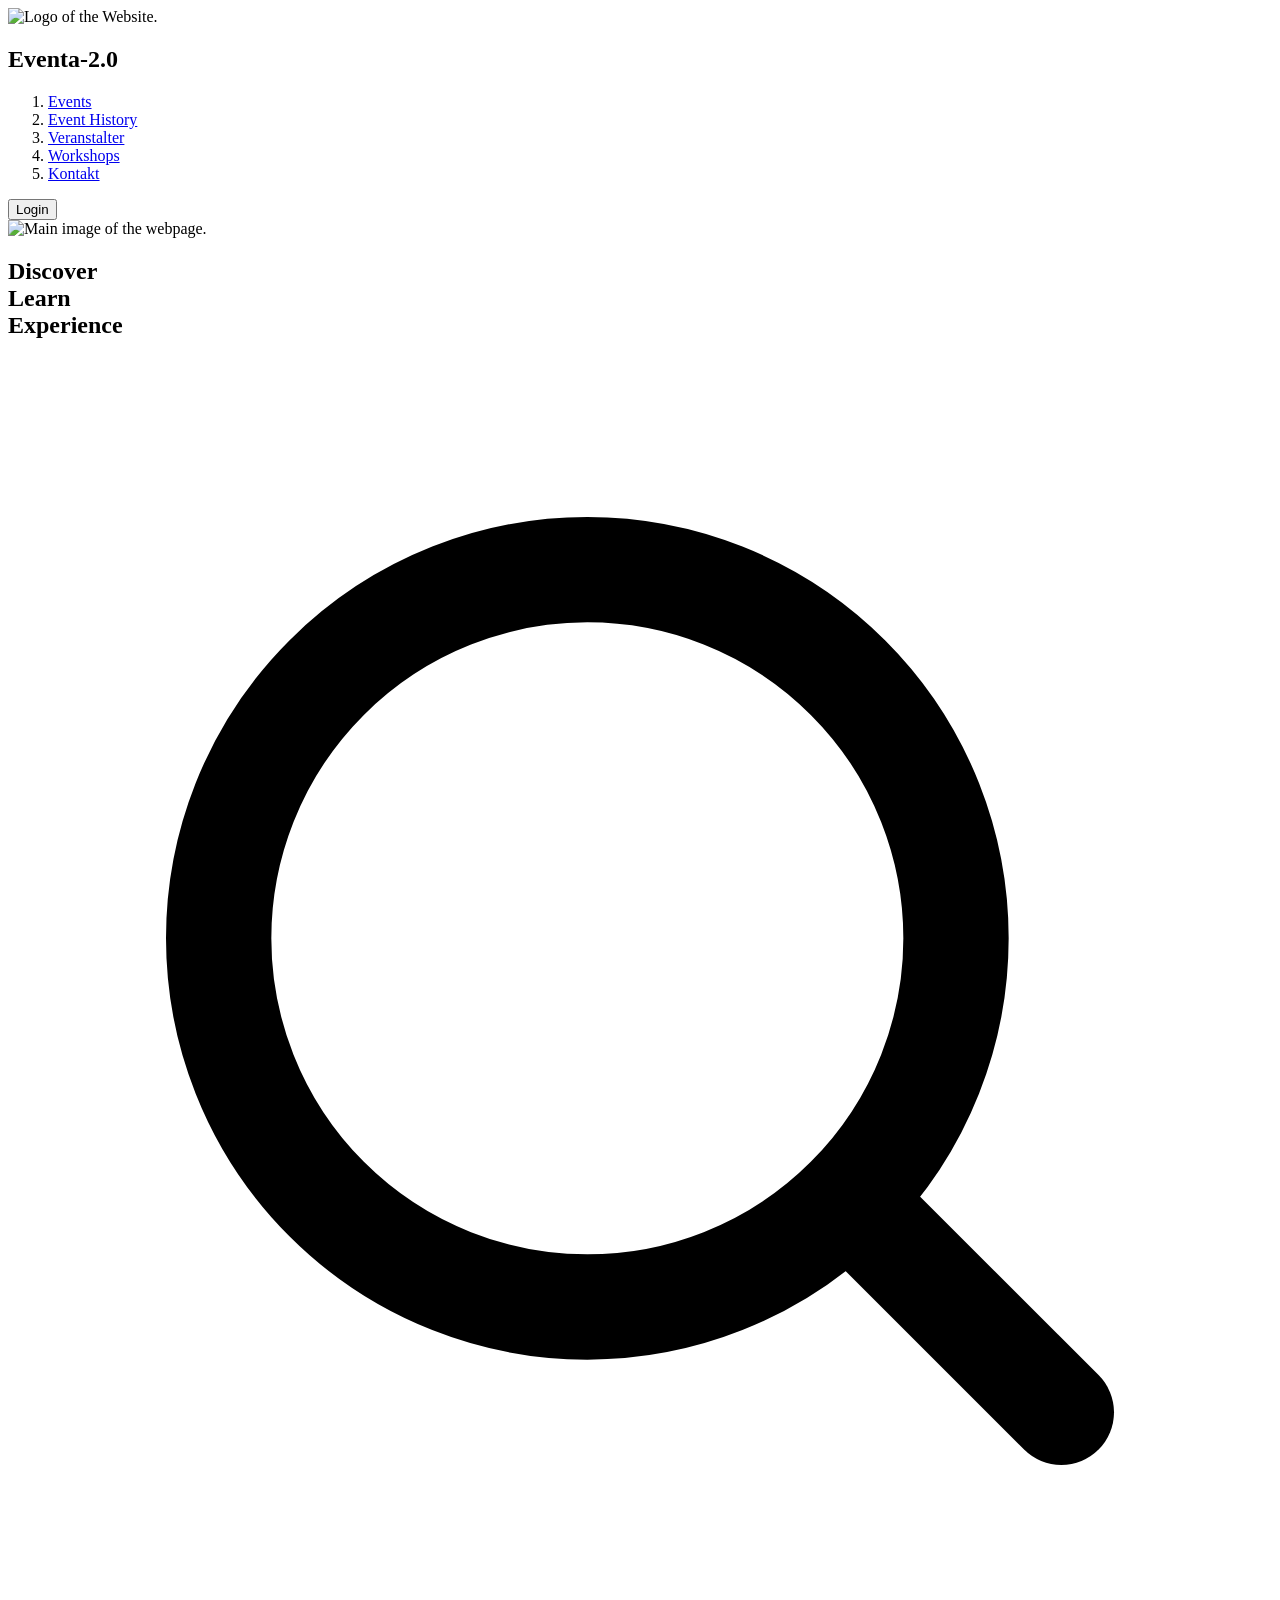
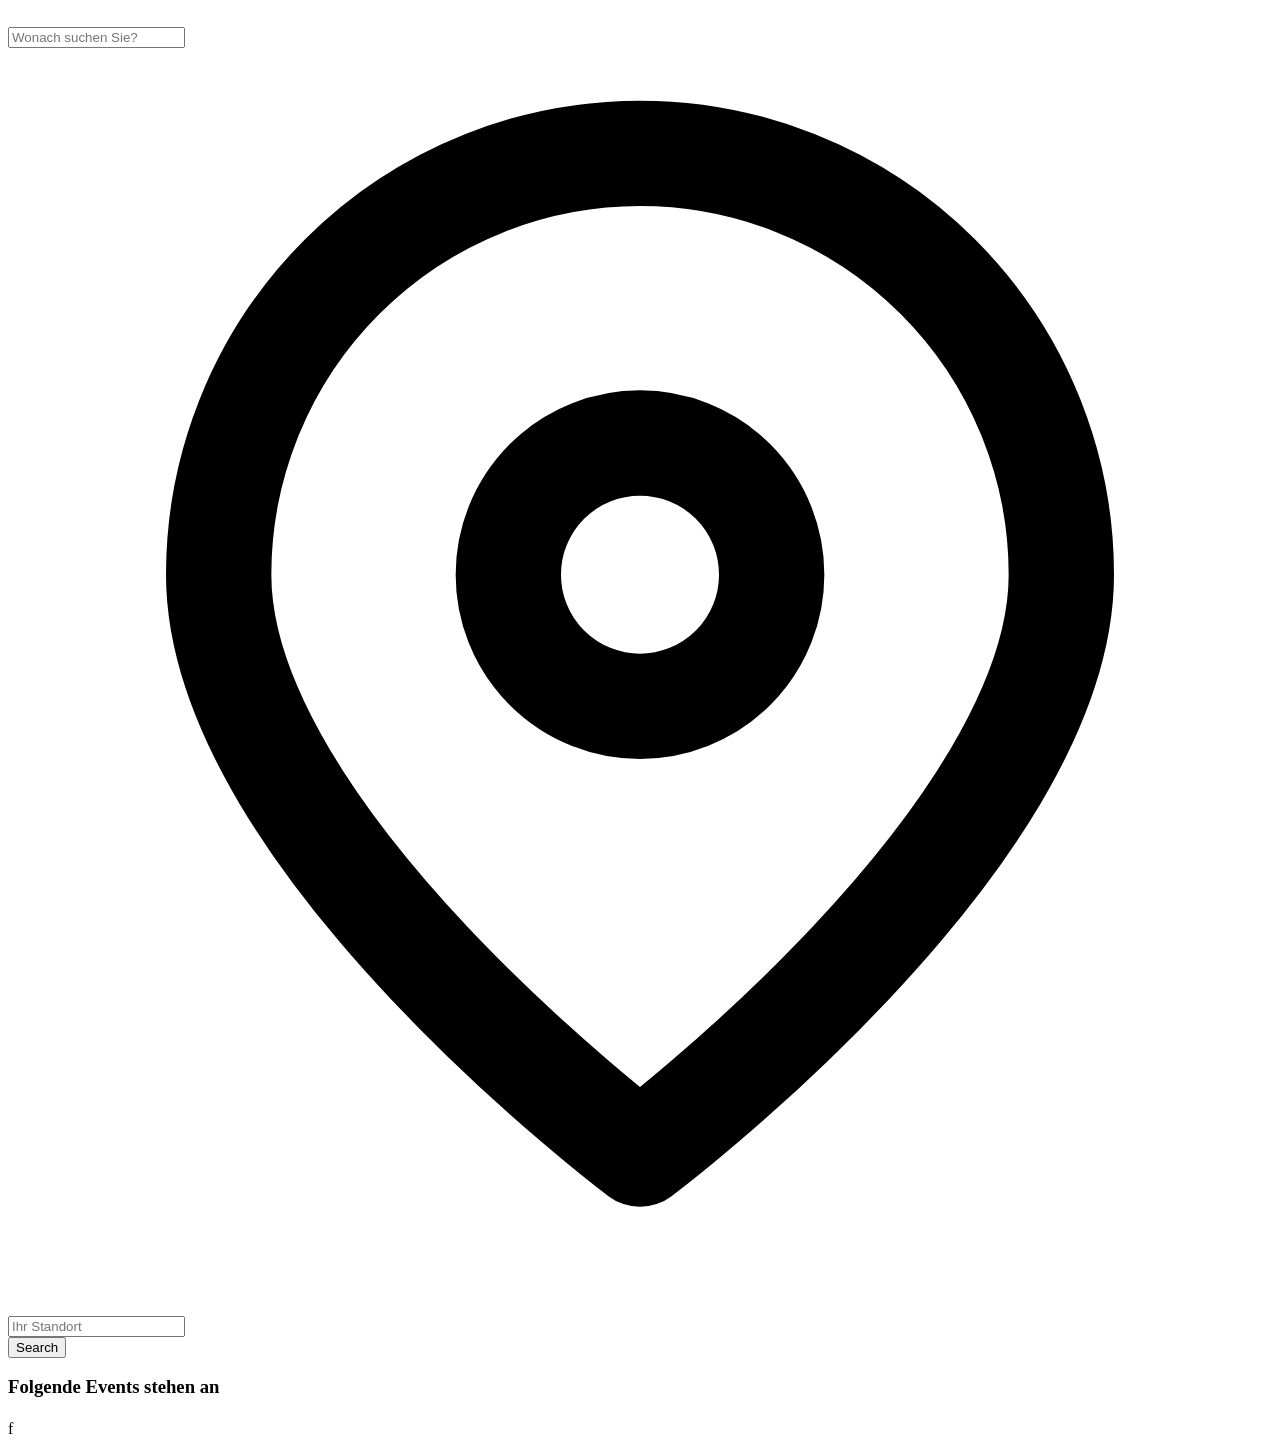
==== User-Service/src/main/resources/templates/index.html @ c7e158c4 "User-Service_Build a bit of the frontend" ====
<!doctype html>
<html lang="en">
<head>
    <meta charset="UTF-8">
    <meta name="viewport" content="width=device-width, initial-scale=1">
    <title>Document</title>
    <link rel="stylesheet" th:href="@{/index/style.css}">
</head>
<body>
<nav class="navbar">
    <img th:src="@{/images/logo-evntra2-0.png}" class="site-logo" alt="Logo of the Website.">
    <h1 class="main-header">
        <a th:href="@{/}">Eventa-2.0</a>
    </h1>
    <ol class="link-list">
        <li><a href="#">Events</a></li>
        <li><a href="#">Event History</a></li>
        <li><a href="#">Veranstalter</a></li>
        <li><a href="#">Workshops</a></li>
        <li><a href="#">Kontakt</a></li>
    </ol>
    <button class="login-btn" type="submit">Login</button>
</nav>
<div class="main-image">
    <img th:src="@{/images/main-image.png}" class="main-image-photo" alt="Main image of the webpage.">
    <div class="hero-content">
        <h2 class="on-image-header">
            Discover<br>
            Learn<br>
            Experience
        </h2>
        <div class="search-container">
        <form th:action="@{/events/search}" th:object="${searchForm}" method="POST" class="search-form">
            <div class="search-field search-field-keyword">
                <svg class="search-icon"
                     xmlns="http://www.w3.org/2000/svg"
                     viewBox="0 0 24 24"
                     fill="none"
                     stroke="currentColor"
                     stroke-width="2"
                     stroke-linecap="round"
                     stroke-linejoin="round"
                     aria-hidden="true">
                    <circle cx="11" cy="11" r="7"></circle>
                    <path d="m20 20-4-4"></path>
                </svg>
                <input type="text" th:field="*{search}" placeholder="Wonach suchen Sie?" autocomplete="off">
            </div>
            <div class="search-field search-field-location">
                <svg class="location-icon"
                     xmlns="http://www.w3.org/2000/svg"
                     viewBox="0 0 24 24"
                     fill="none"
                     stroke="currentColor"
                     stroke-width="2"
                     stroke-linecap="round"
                     stroke-linejoin="round"
                     aria-hidden="true">
                    <path d="M20 10c0 5-8 11-8 11S4 15 4 10a8 8 0 1 1 16 0Z"></path>
                    <circle cx="12" cy="10" r="2.5"></circle>
                </svg>
                <input type="text" th:field="*{location}" placeholder="Ihr Standort" autocomplete="off">
            </div>
            <button type="submit" class="search-button">
                Search
            </button>
        </form>
        </div>
    </div>
</div>
<div class="current-event-list">
    <h3 class="evnt-list-header">Folgende Events stehen an</h3>
    <div class="section-divider" aria-hidden="true"></div>
    <div class="event">
        <h4 class="event-name"></h4>
        <p class="event-discription"></p>
        <p class="event-date"></p>
        <p class="event-location"></p>
    </div>
</div>
<div class="footer">f

</div>
</body>
</html>
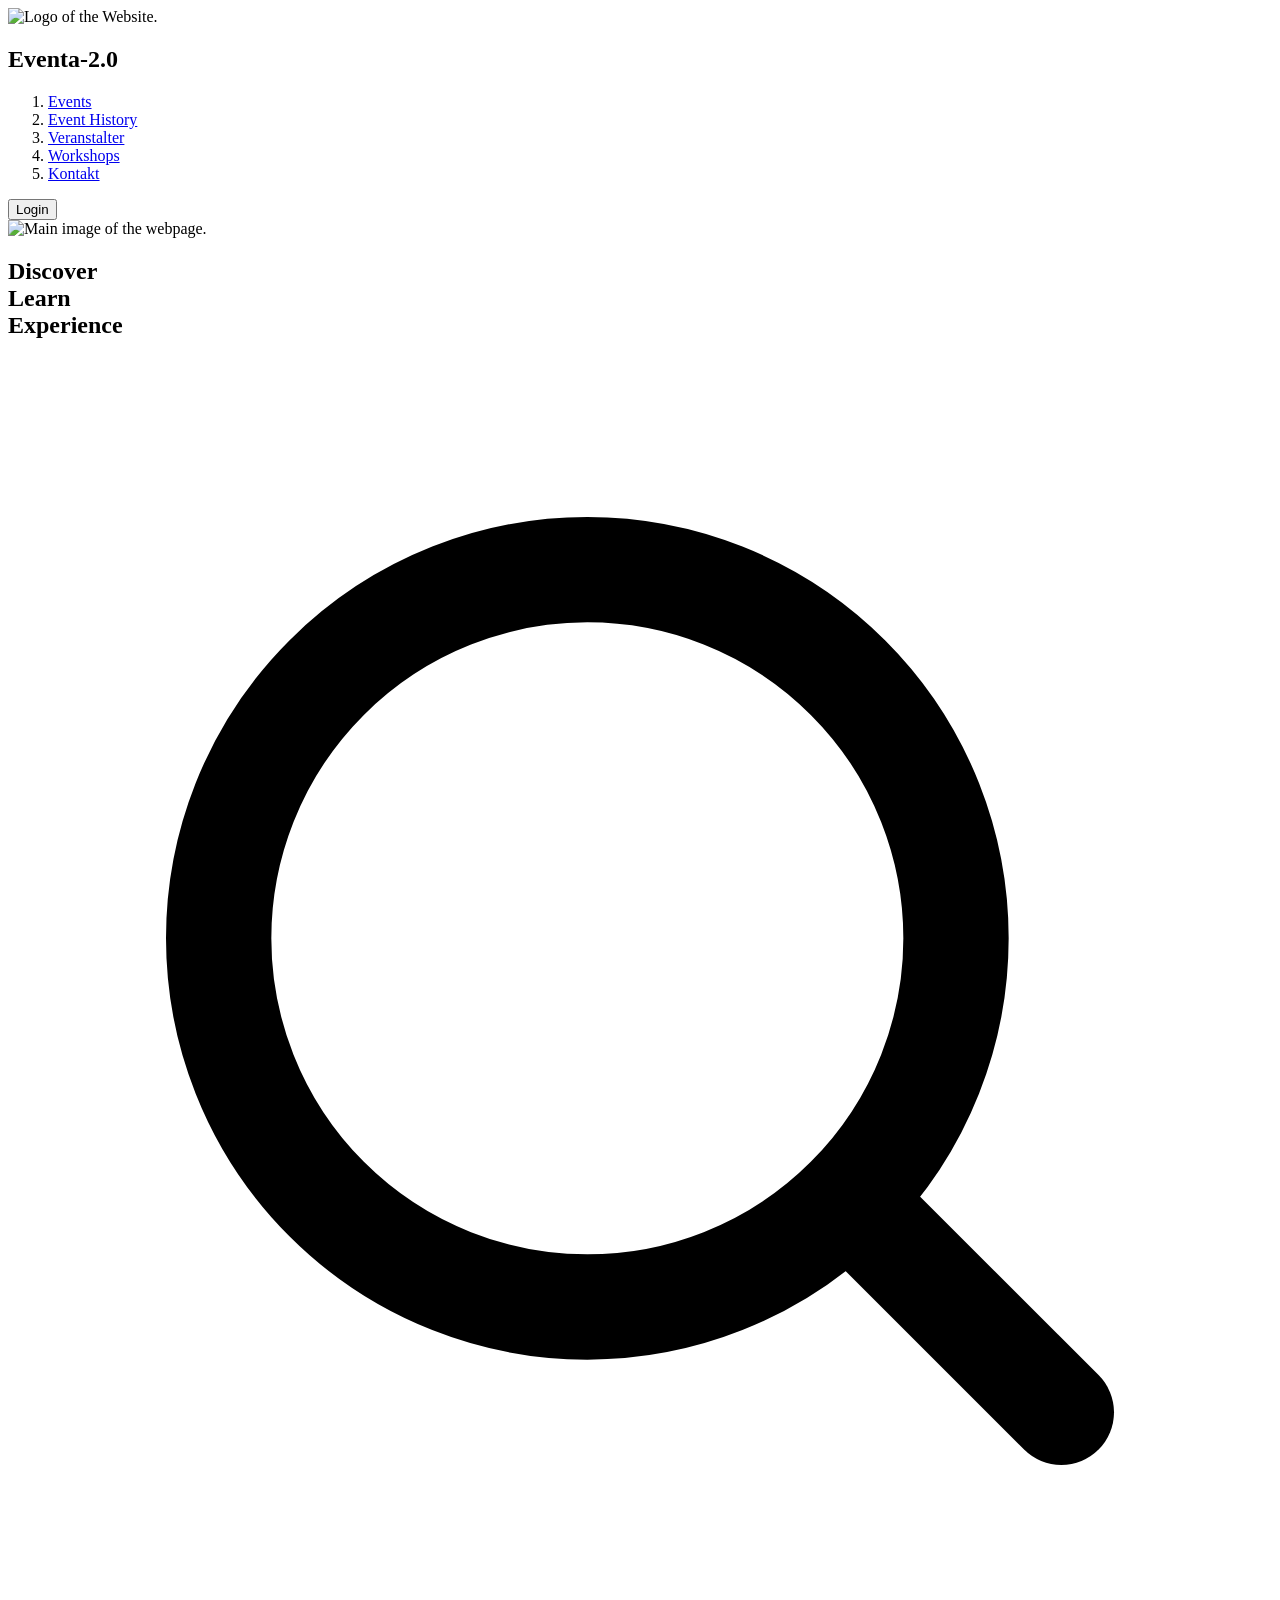
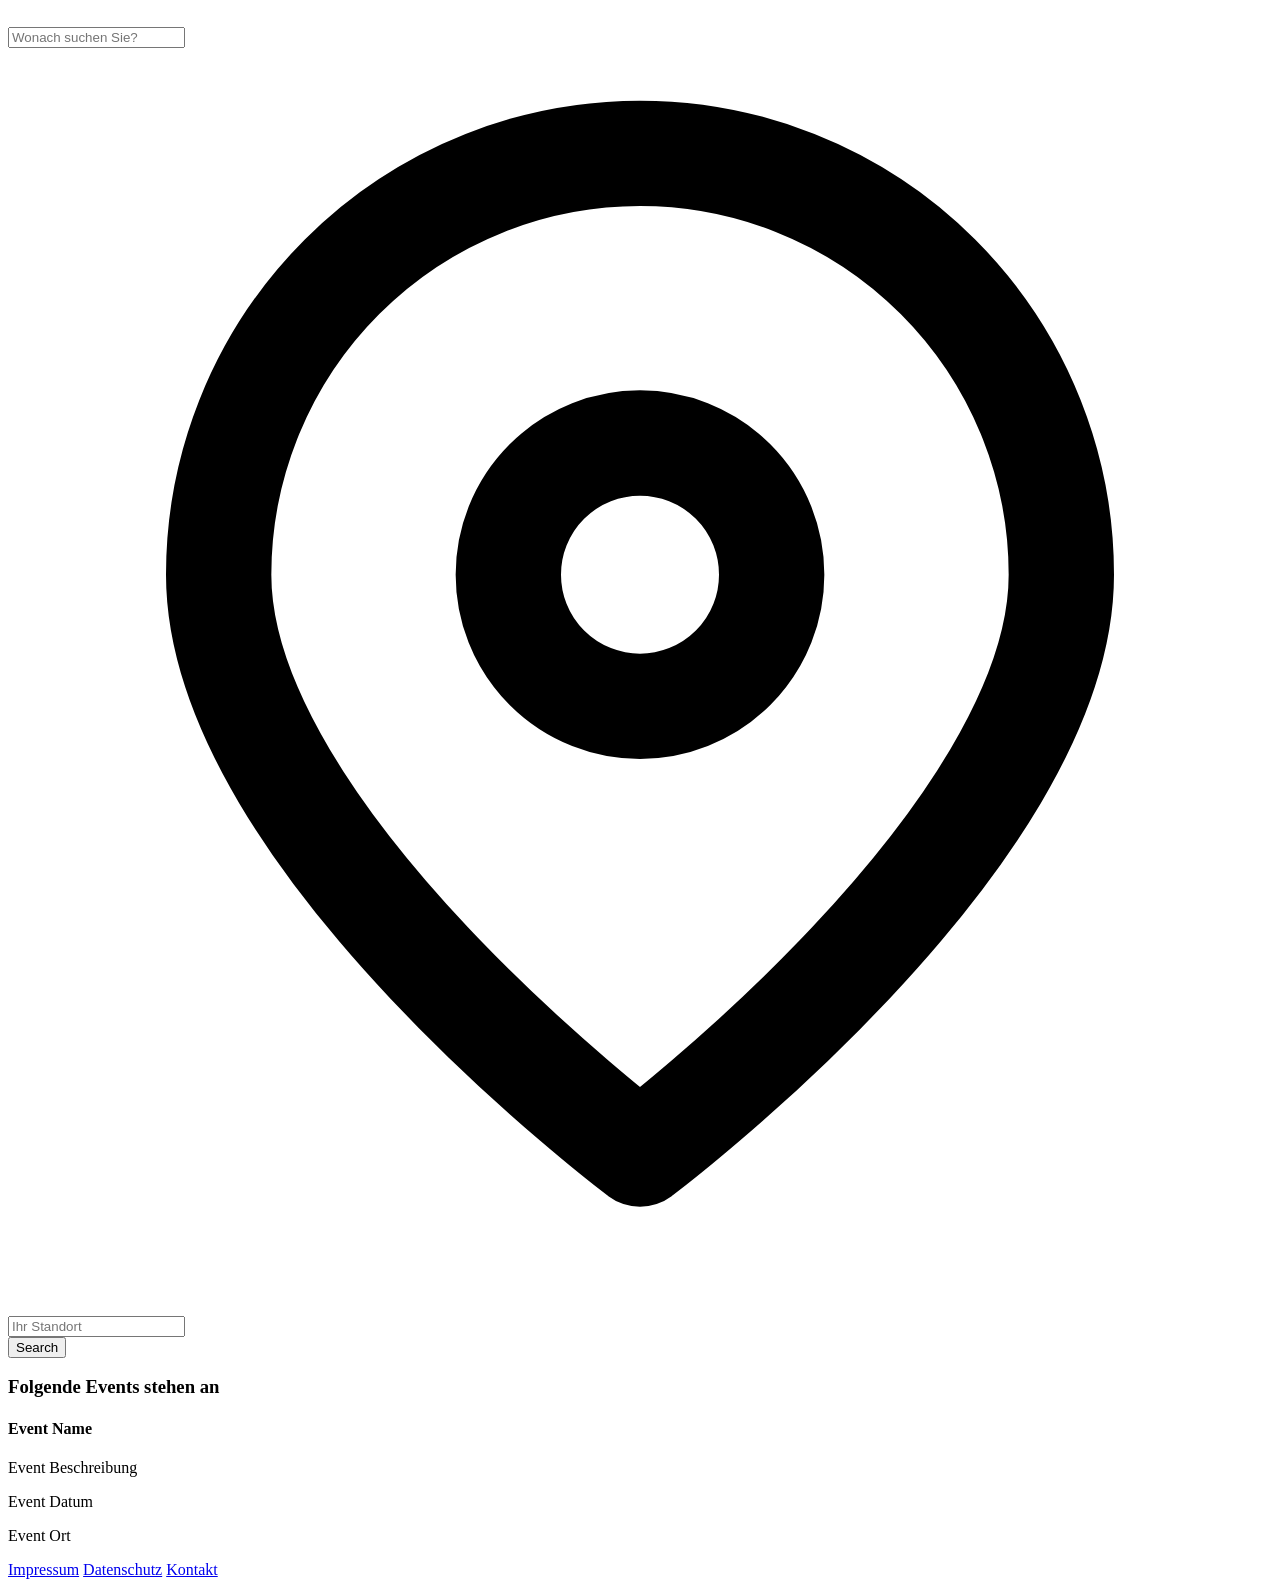
==== commit e0f7ae42: "User-Service_Design Finished | Database Problems solved | Basic chaching for Events implemented" ====
--- a/User-Service/src/main/resources/templates/index.html
+++ b/User-Service/src/main/resources/templates/index.html
@@ -71,15 +71,25 @@
 <div class="current-event-list">
     <h3 class="evnt-list-header">Folgende Events stehen an</h3>
     <div class="section-divider" aria-hidden="true"></div>
-    <div class="event">
-        <h4 class="event-name"></h4>
-        <p class="event-discription"></p>
-        <p class="event-date"></p>
-        <p class="event-location"></p>
+    <div class="event" th:each="event : ${eventList}">
+        <h4 class="event-name" th:text="${event.eventName}">
+            Event Name
+        </h4>
+        <p class="event-description" th:text="${event.eventDescription}">
+            Event Beschreibung
+        </p>
+        <p class="event-date" th:text="${event.eventDate}">
+            Event Datum
+        </p>
+        <p class="event-location" th:text="${event.location}">
+            Event Ort
+        </p>
     </div>
 </div>
-<div class="footer">f
-
-</div>
+<footer class="footer">
+    <a href="#">Impressum</a>
+    <a href="#">Datenschutz</a>
+    <a href="#">Kontakt</a>
+</footer>
 </body>
 </html>
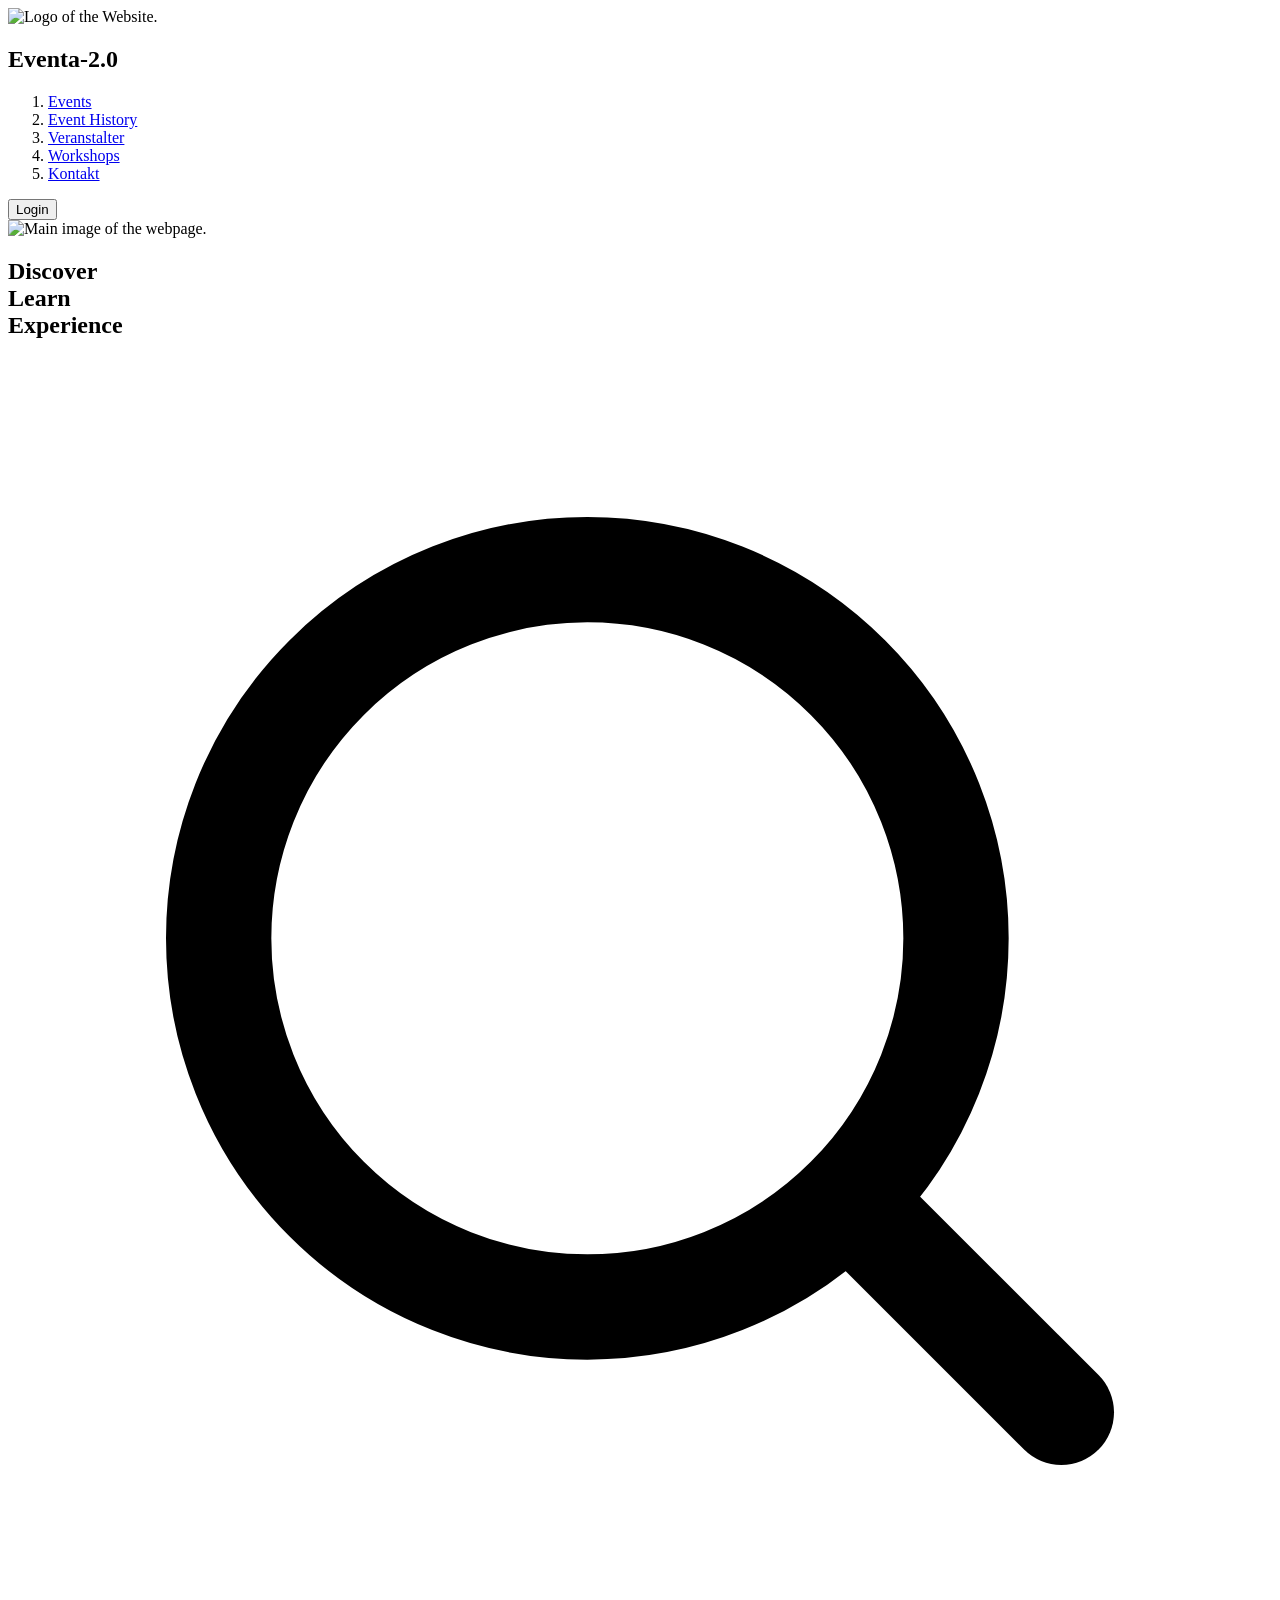
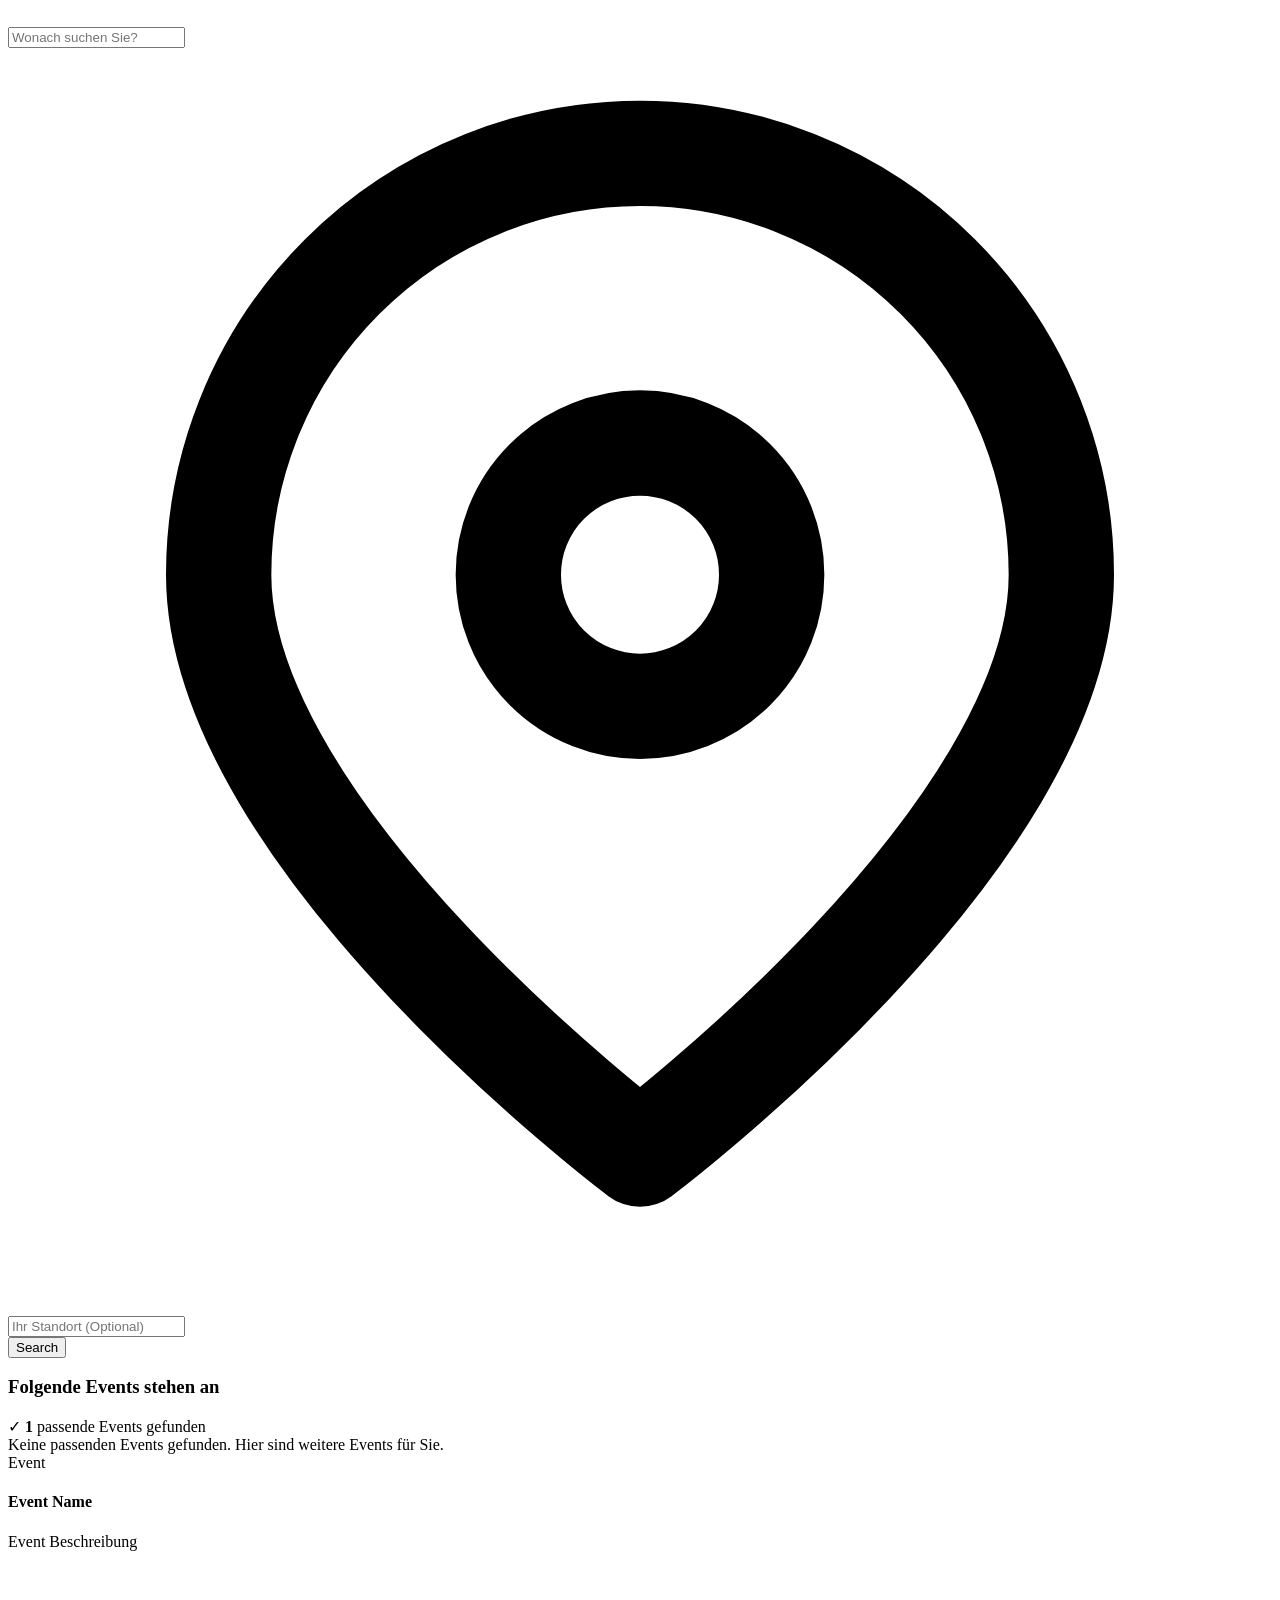
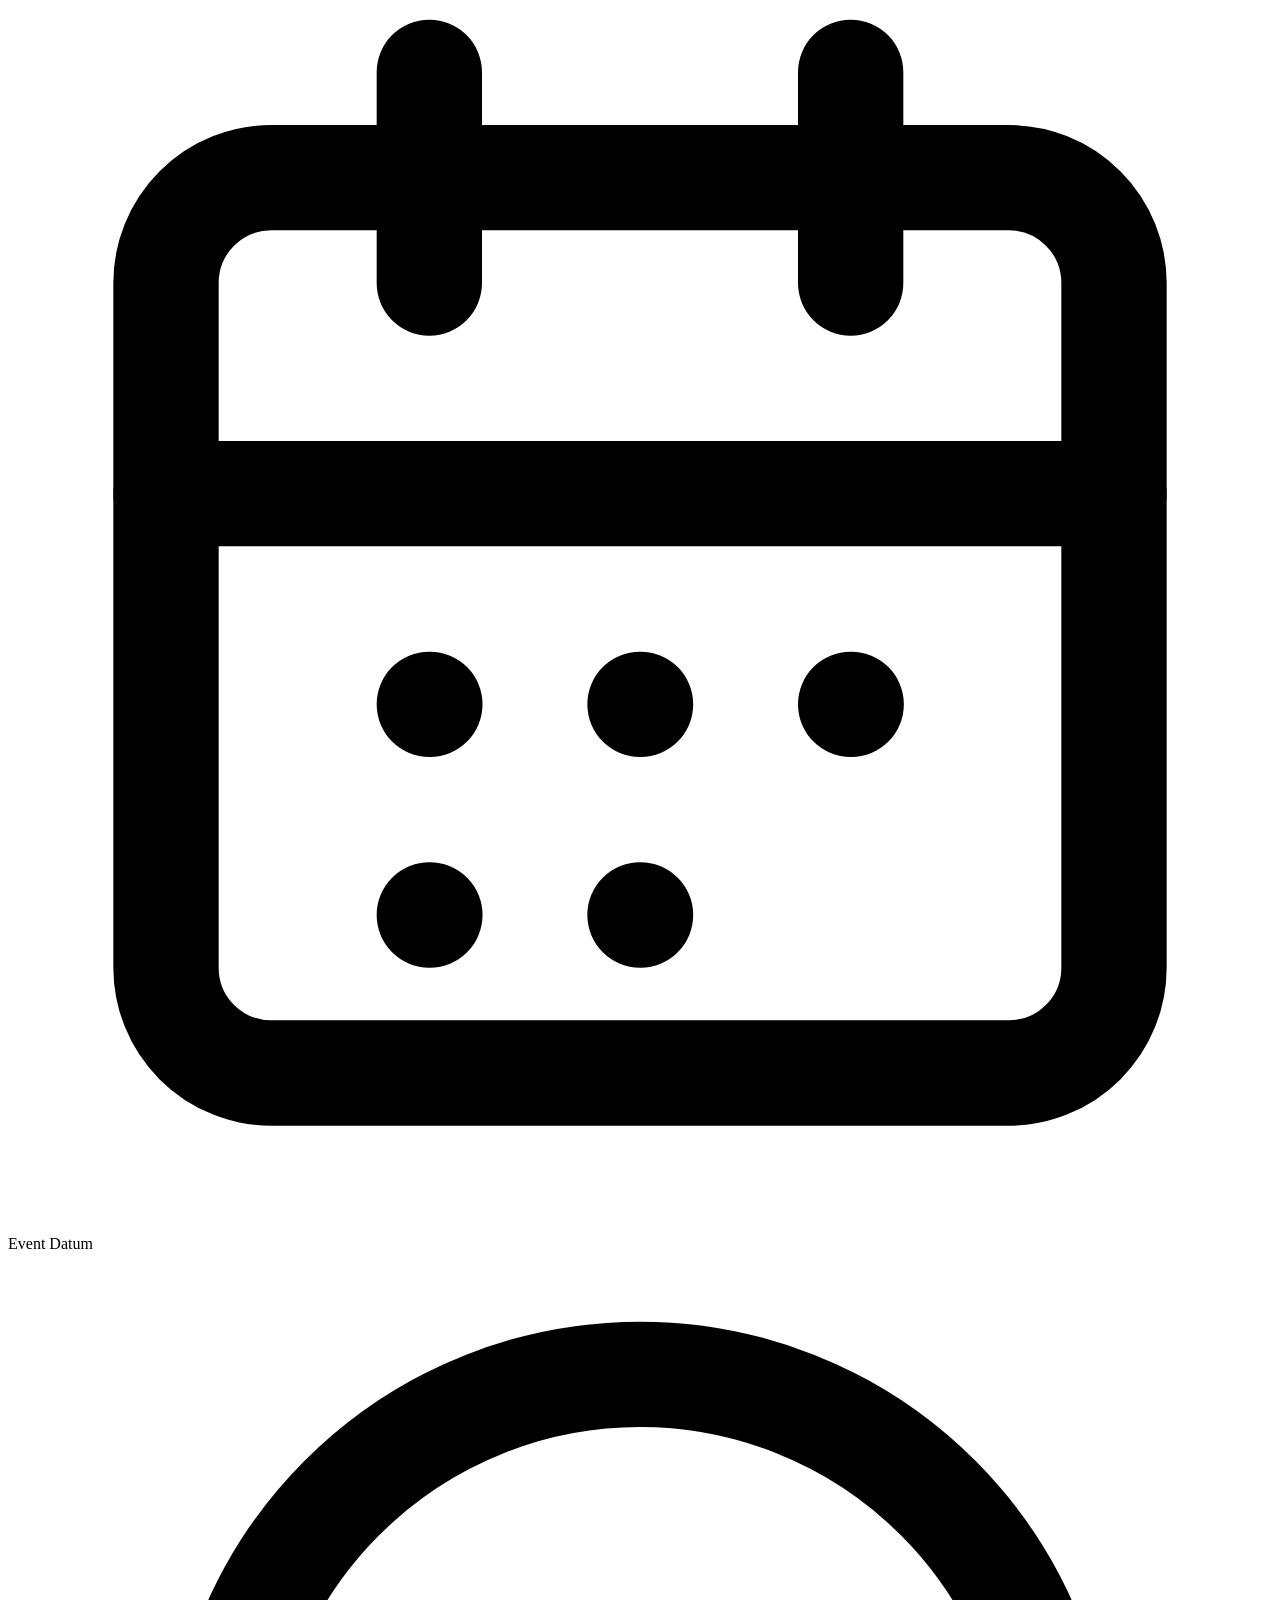
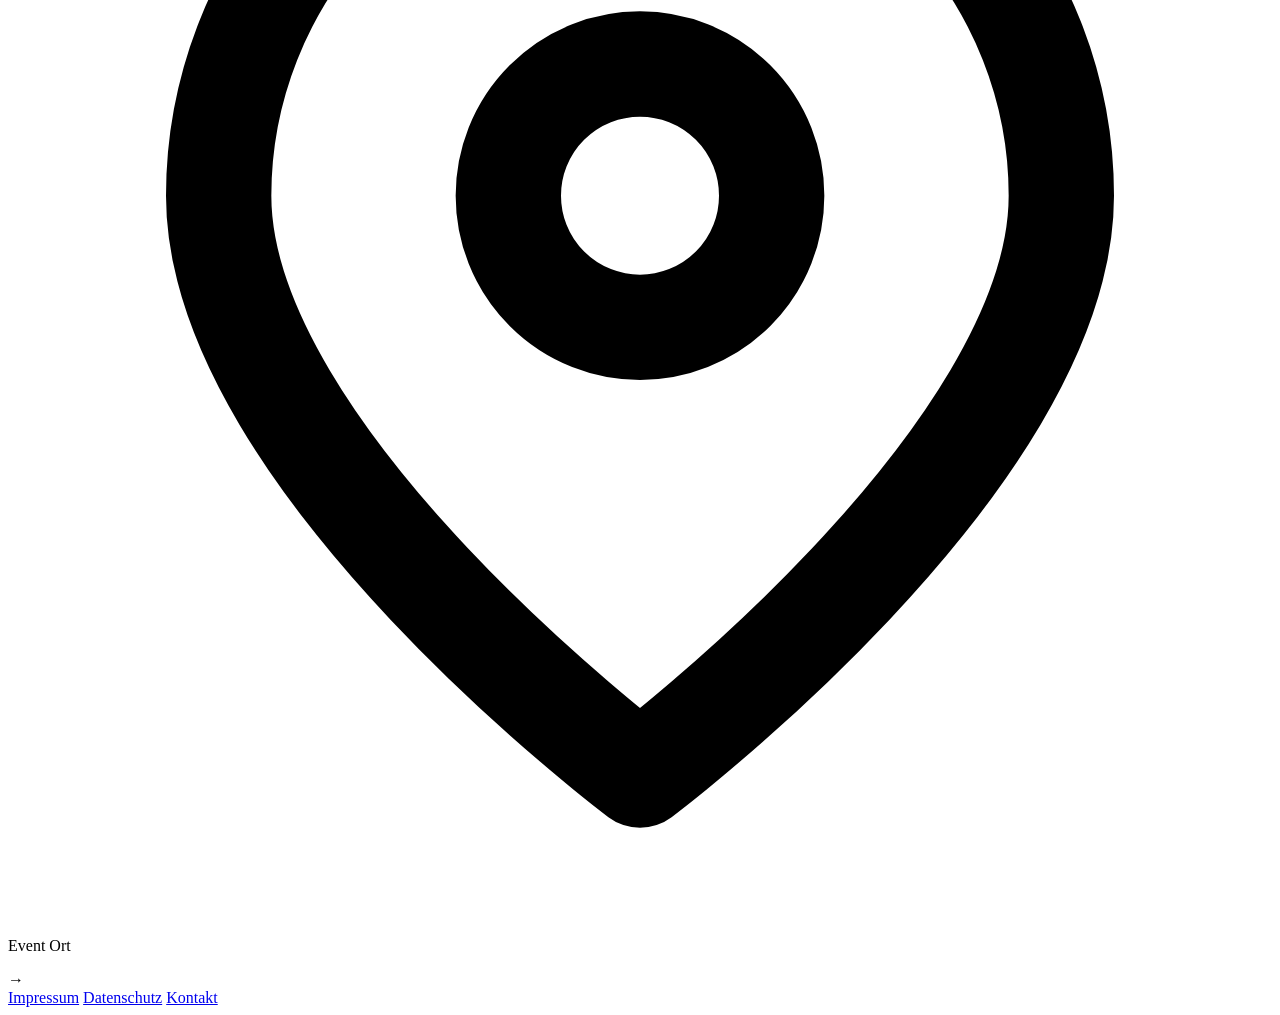
==== commit 92ec4f37: "User-Service_Added search function and overdone the frontend" ====
--- a/User-Service/src/main/resources/templates/index.html
+++ b/User-Service/src/main/resources/templates/index.html
@@ -19,7 +19,9 @@
         <li><a href="#">Workshops</a></li>
         <li><a href="#">Kontakt</a></li>
     </ol>
-    <button class="login-btn" type="submit">Login</button>
+    <button class="login-btn" type="submit">
+        <a th:href="@{/login}">Login</a>
+    </button>
 </nav>
 <div class="main-image">
     <img th:src="@{/images/main-image.png}" class="main-image-photo" alt="Main image of the webpage.">
@@ -59,7 +61,7 @@
                     <path d="M20 10c0 5-8 11-8 11S4 15 4 10a8 8 0 1 1 16 0Z"></path>
                     <circle cx="12" cy="10" r="2.5"></circle>
                 </svg>
-                <input type="text" th:field="*{location}" placeholder="Ihr Standort" autocomplete="off">
+                <input type="text" th:field="*{location}" placeholder="Ihr Standort (Optional)" autocomplete="off">
             </div>
             <button type="submit" class="search-button">
                 Search
@@ -71,19 +73,43 @@
 <div class="current-event-list">
     <h3 class="evnt-list-header">Folgende Events stehen an</h3>
     <div class="section-divider" aria-hidden="true"></div>
+    <div class="search-result-notice" th:if="${searchSubmitted and searchResultCount > 0}" role="status">
+        <span class="search-result-icon" aria-hidden="true">✓</span>
+        <span><strong th:text="${searchResultCount}">1</strong> passende Events gefunden</span>
+    </div>
+    <div class="search-result-notice search-result-notice-empty" th:if="${searchSubmitted and searchResultCount == 0}" role="status">
+        Keine passenden Events gefunden. Hier sind weitere Events für Sie.
+    </div>
     <div class="event" th:each="event : ${eventList}">
-        <h4 class="event-name" th:text="${event.eventName}">
-            Event Name
-        </h4>
-        <p class="event-description" th:text="${event.eventDescription}">
-            Event Beschreibung
-        </p>
-        <p class="event-date" th:text="${event.eventDate}">
-            Event Datum
-        </p>
-        <p class="event-location" th:text="${event.location}">
-            Event Ort
-        </p>
+        <div class="event-card-content">
+            <div class="event-card-heading">
+                <span class="event-label">Event</span>
+                <h4 class="event-name" th:text="${event.eventName}">
+                    Event Name
+                </h4>
+            </div>
+            <p class="event-description" th:text="${event.eventDescription}">
+                Event Beschreibung
+            </p>
+            <div class="event-details">
+                <p class="event-detail event-date">
+                    <svg class="event-detail-icon" xmlns="http://www.w3.org/2000/svg" viewBox="0 0 24 24" fill="none" stroke="currentColor" stroke-width="2" stroke-linecap="round" stroke-linejoin="round" aria-hidden="true">
+                        <rect x="3" y="4" width="18" height="17" rx="2"></rect>
+                        <path d="M16 2v4M8 2v4M3 10h18"></path>
+                        <path d="M8 14h.01M12 14h.01M16 14h.01M8 18h.01M12 18h.01"></path>
+                    </svg>
+                    <span th:text="${event.eventDate}">Event Datum</span>
+                </p>
+                <p class="event-detail event-location">
+                    <svg class="event-detail-icon" xmlns="http://www.w3.org/2000/svg" viewBox="0 0 24 24" fill="none" stroke="currentColor" stroke-width="2" stroke-linecap="round" stroke-linejoin="round" aria-hidden="true">
+                        <path d="M20 10c0 5-8 11-8 11S4 15 4 10a8 8 0 1 1 16 0Z"></path>
+                        <circle cx="12" cy="10" r="2.5"></circle>
+                    </svg>
+                    <span th:text="${event.location}">Event Ort</span>
+                </p>
+            </div>
+        </div>
+        <div class="event-card-arrow" aria-hidden="true">→</div>
     </div>
 </div>
 <footer class="footer">
@@ -91,5 +117,34 @@
     <a href="#">Datenschutz</a>
     <a href="#">Kontakt</a>
 </footer>
+<script>
+    document.addEventListener('DOMContentLoaded', function () {
+        const query = document.querySelector('.search-field-keyword input')?.value?.trim();
+        if (!query) return;
+
+        const escapedQuery = query.replace(/[.*+?^${}()|[\]\\]/g, '\\$&');
+        const matcher = new RegExp('(' + escapedQuery + ')', 'gi');
+        const searchableFields = document.querySelectorAll('.event-name, .event-description, .event-location span');
+
+        searchableFields.forEach(function (field) {
+            const text = field.textContent;
+            if (matcher.test(text)) {
+                const parts = text.split(matcher);
+                field.replaceChildren();
+                parts.forEach(function (part, index) {
+                    if (index % 2 === 1) {
+                        const match = document.createElement('mark');
+                        match.className = 'search-match';
+                        match.textContent = part;
+                        field.appendChild(match);
+                    } else {
+                        field.appendChild(document.createTextNode(part));
+                    }
+                });
+            }
+            matcher.lastIndex = 0;
+        });
+    });
+</script>
 </body>
 </html>
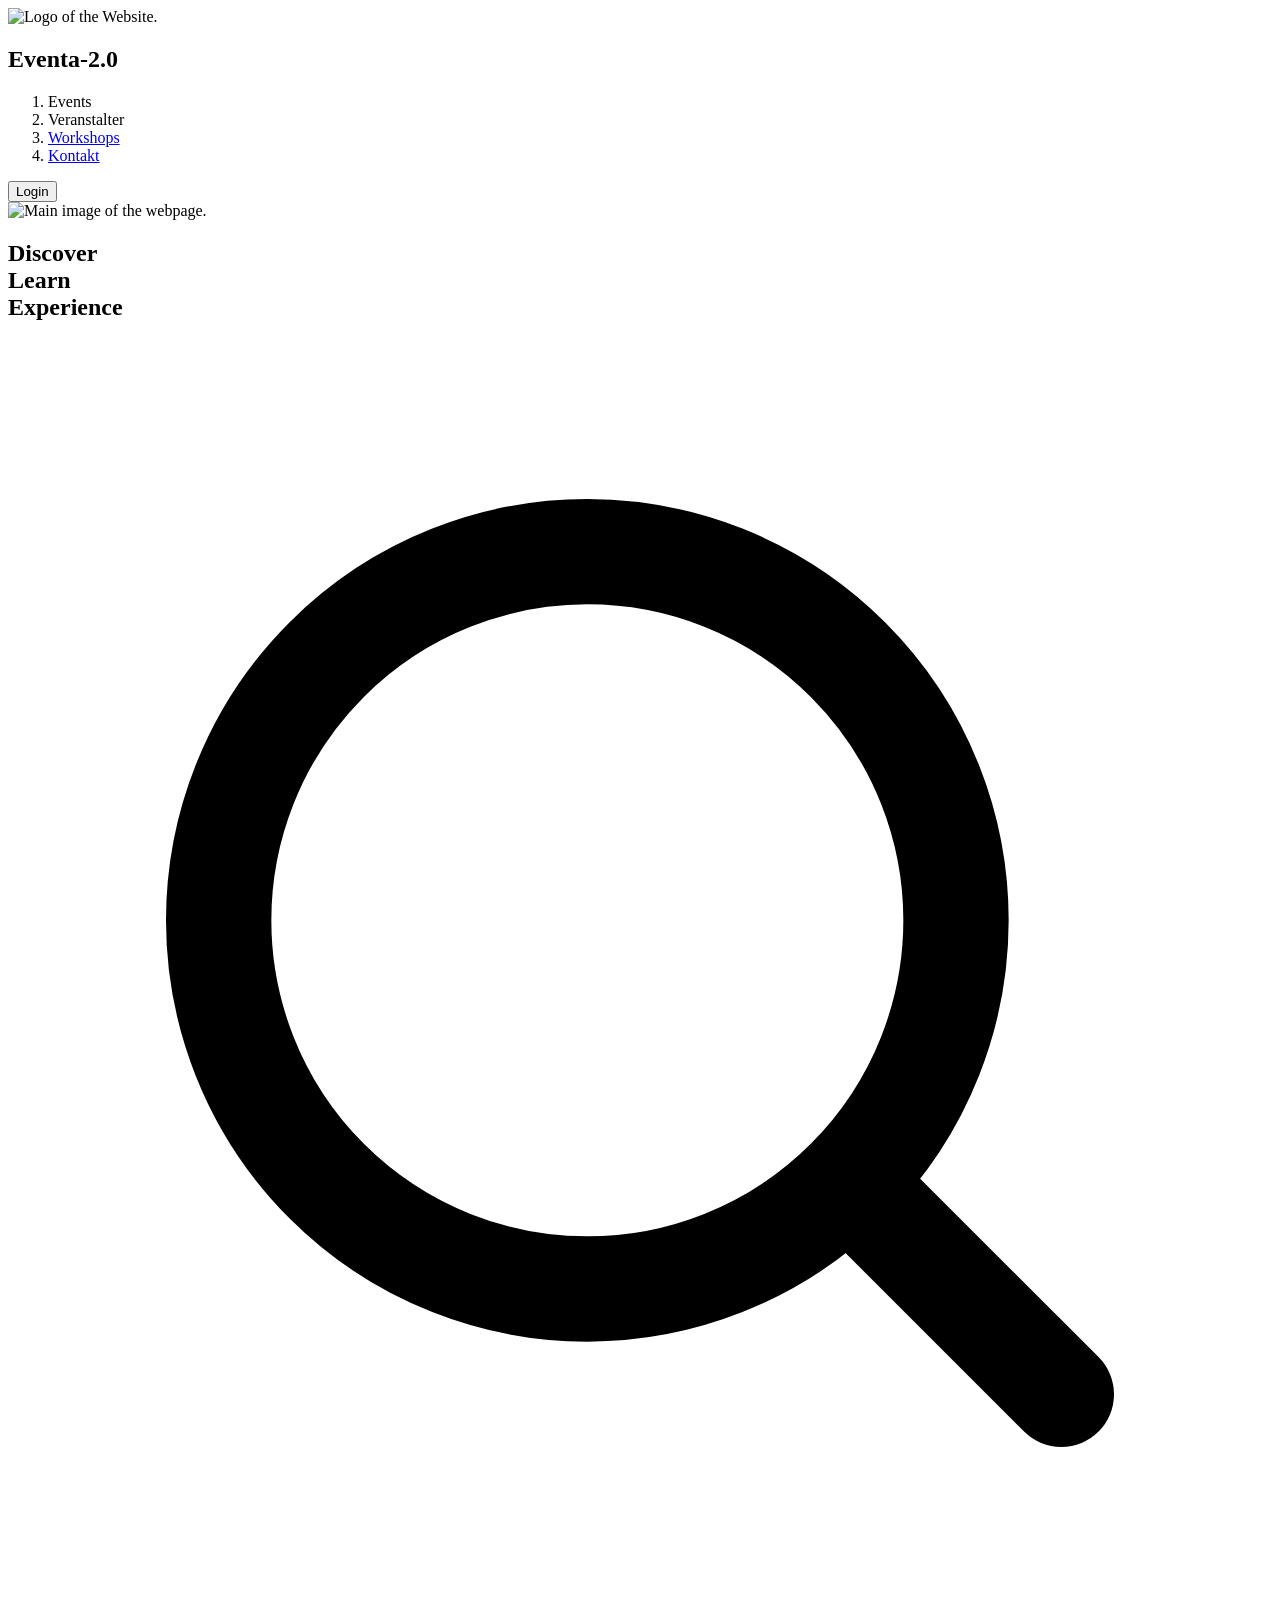
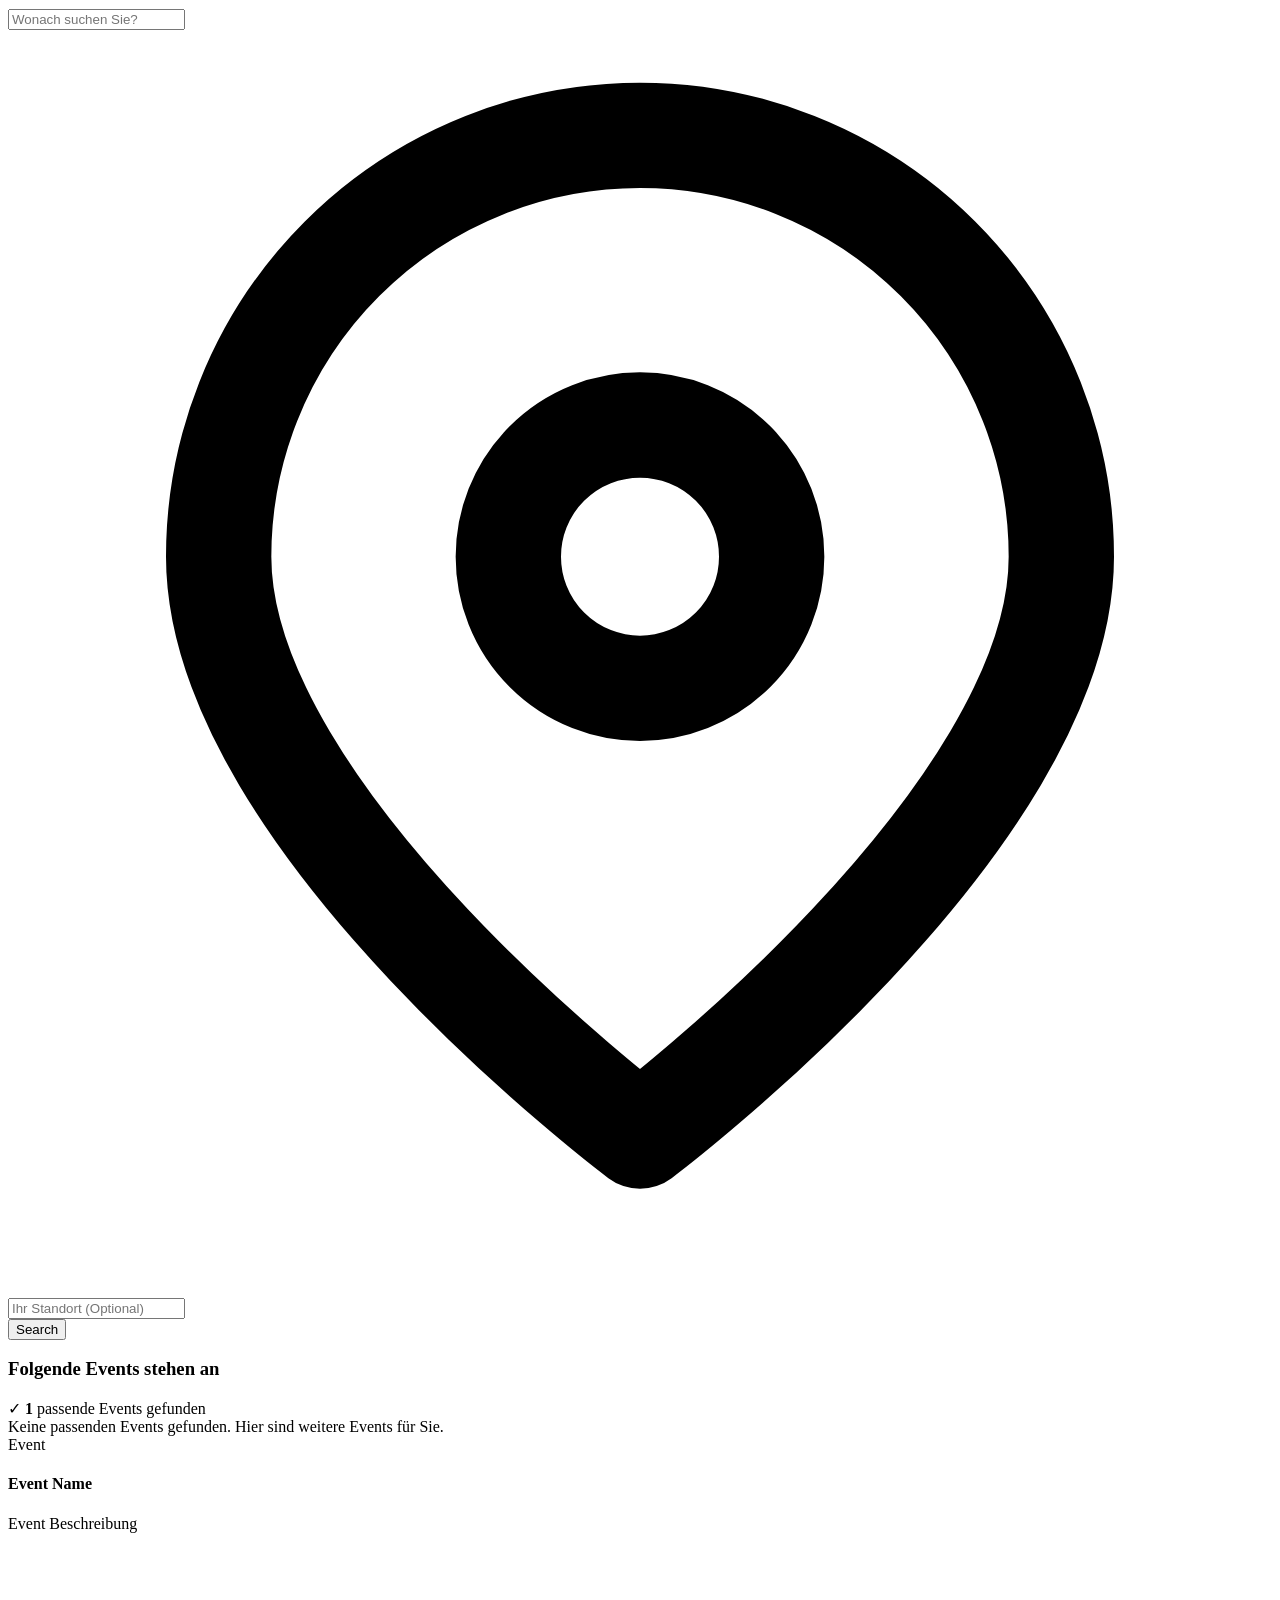
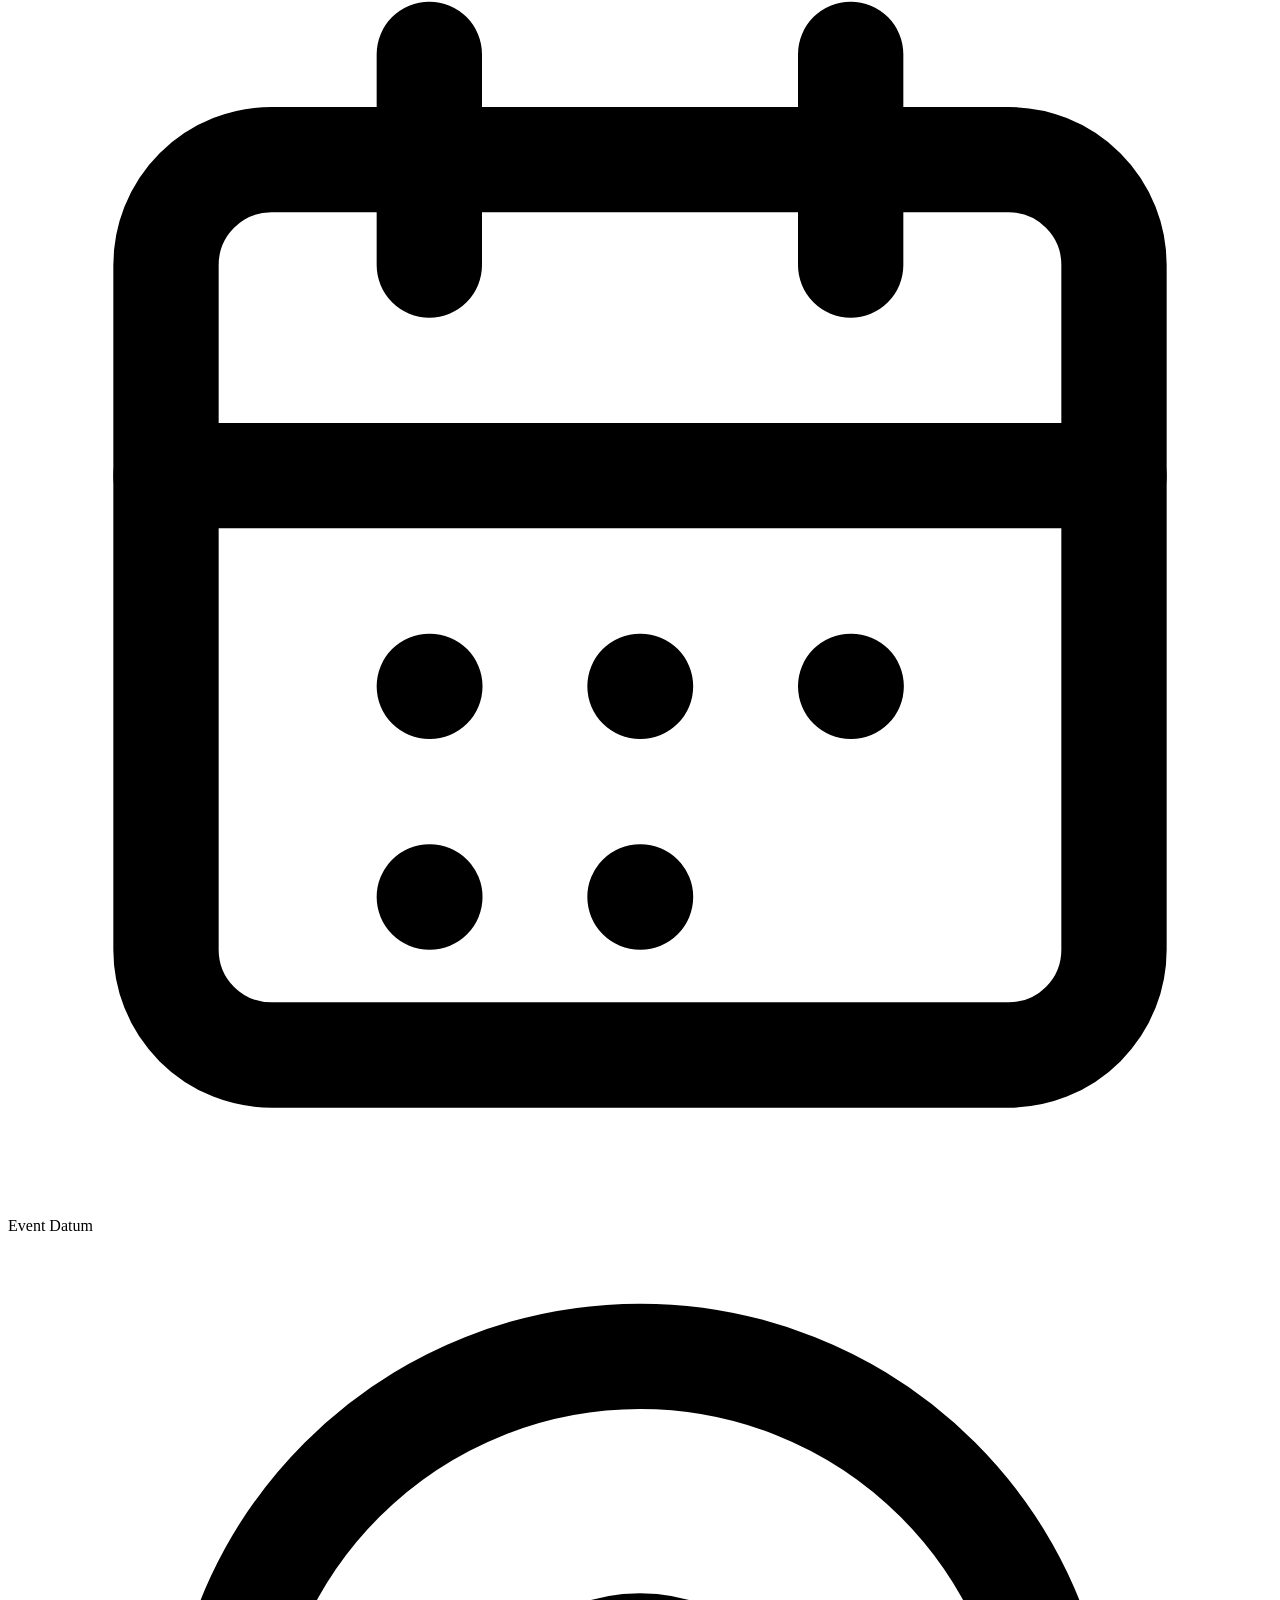
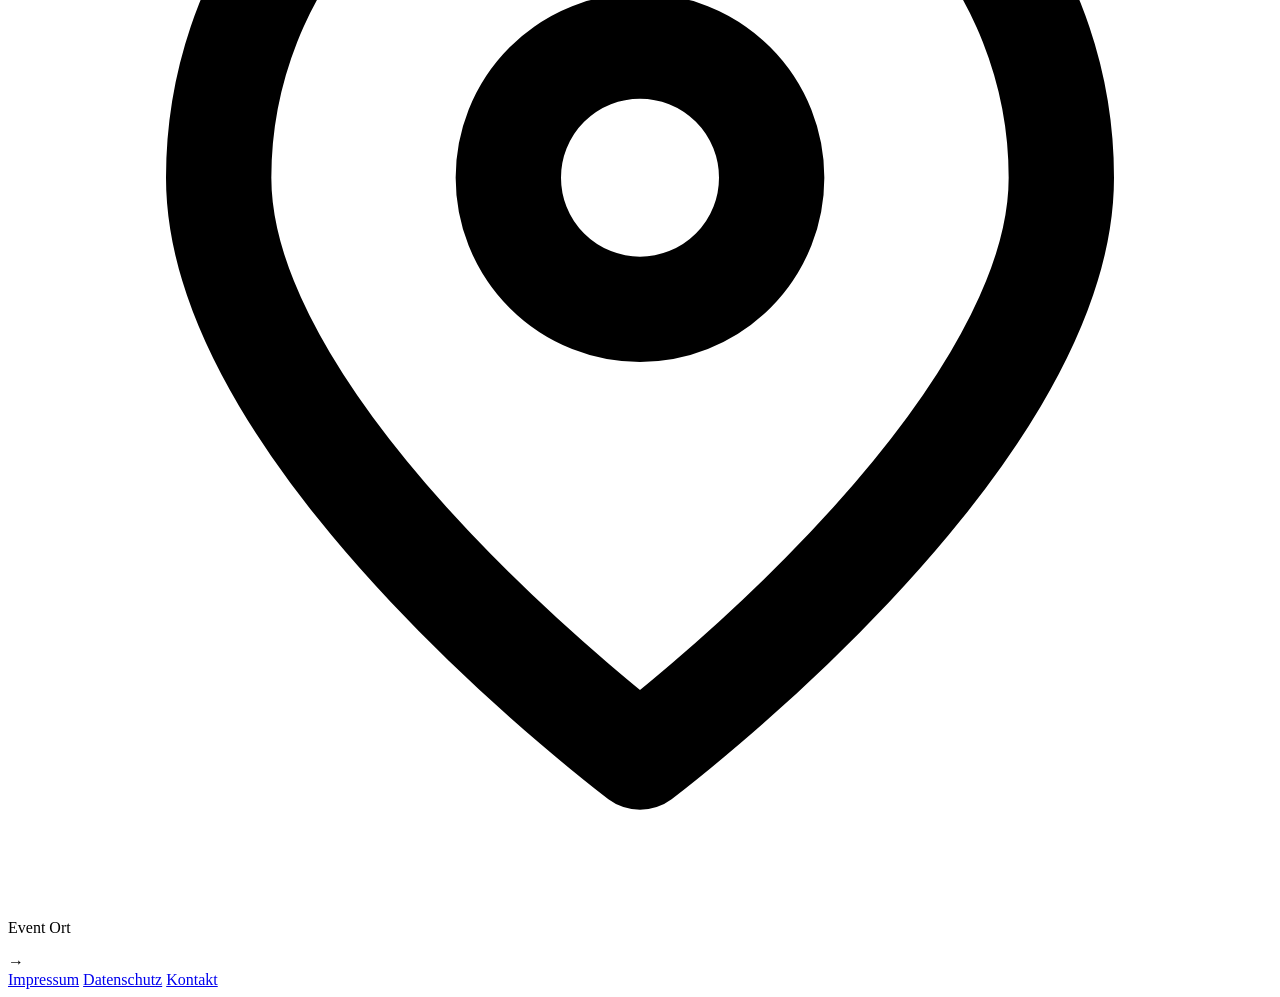
==== commit e95ddadd: "User-Service_Added seperated event listing | Added Organizer Listings" ====
--- a/User-Service/src/main/resources/templates/index.html
+++ b/User-Service/src/main/resources/templates/index.html
@@ -13,9 +13,8 @@
         <a th:href="@{/}">Eventa-2.0</a>
     </h1>
     <ol class="link-list">
-        <li><a href="#">Events</a></li>
-        <li><a href="#">Event History</a></li>
-        <li><a href="#">Veranstalter</a></li>
+        <li><a th:href="@{/events}">Events</a></li>
+        <li><a th:href="@{/organizer}">Veranstalter</a></li>
         <li><a href="#">Workshops</a></li>
         <li><a href="#">Kontakt</a></li>
     </ol>
@@ -32,41 +31,41 @@
             Experience
         </h2>
         <div class="search-container">
-        <form th:action="@{/events/search}" th:object="${searchForm}" method="POST" class="search-form">
-            <div class="search-field search-field-keyword">
-                <svg class="search-icon"
-                     xmlns="http://www.w3.org/2000/svg"
-                     viewBox="0 0 24 24"
-                     fill="none"
-                     stroke="currentColor"
-                     stroke-width="2"
-                     stroke-linecap="round"
-                     stroke-linejoin="round"
-                     aria-hidden="true">
-                    <circle cx="11" cy="11" r="7"></circle>
-                    <path d="m20 20-4-4"></path>
-                </svg>
-                <input type="text" th:field="*{search}" placeholder="Wonach suchen Sie?" autocomplete="off">
-            </div>
-            <div class="search-field search-field-location">
-                <svg class="location-icon"
-                     xmlns="http://www.w3.org/2000/svg"
-                     viewBox="0 0 24 24"
-                     fill="none"
-                     stroke="currentColor"
-                     stroke-width="2"
-                     stroke-linecap="round"
-                     stroke-linejoin="round"
-                     aria-hidden="true">
-                    <path d="M20 10c0 5-8 11-8 11S4 15 4 10a8 8 0 1 1 16 0Z"></path>
-                    <circle cx="12" cy="10" r="2.5"></circle>
-                </svg>
-                <input type="text" th:field="*{location}" placeholder="Ihr Standort (Optional)" autocomplete="off">
-            </div>
-            <button type="submit" class="search-button">
-                Search
-            </button>
-        </form>
+            <form th:action="@{/events/search}" th:object="${searchForm}" method="POST" class="search-form">
+                <div class="search-field search-field-keyword">
+                    <svg class="search-icon"
+                         xmlns="http://www.w3.org/2000/svg"
+                         viewBox="0 0 24 24"
+                         fill="none"
+                         stroke="currentColor"
+                         stroke-width="2"
+                         stroke-linecap="round"
+                         stroke-linejoin="round"
+                         aria-hidden="true">
+                        <circle cx="11" cy="11" r="7"></circle>
+                        <path d="m20 20-4-4"></path>
+                    </svg>
+                    <input type="text" th:field="*{search}" placeholder="Wonach suchen Sie?" autocomplete="off">
+                </div>
+                <div class="search-field search-field-location">
+                    <svg class="location-icon"
+                         xmlns="http://www.w3.org/2000/svg"
+                         viewBox="0 0 24 24"
+                         fill="none"
+                         stroke="currentColor"
+                         stroke-width="2"
+                         stroke-linecap="round"
+                         stroke-linejoin="round"
+                         aria-hidden="true">
+                        <path d="M20 10c0 5-8 11-8 11S4 15 4 10a8 8 0 1 1 16 0Z"></path>
+                        <circle cx="12" cy="10" r="2.5"></circle>
+                    </svg>
+                    <input type="text" th:field="*{location}" placeholder="Ihr Standort (Optional)" autocomplete="off">
+                </div>
+                <button type="submit" class="search-button">
+                    Search
+                </button>
+            </form>
         </div>
     </div>
 </div>
@@ -77,7 +76,8 @@
         <span class="search-result-icon" aria-hidden="true">✓</span>
         <span><strong th:text="${searchResultCount}">1</strong> passende Events gefunden</span>
     </div>
-    <div class="search-result-notice search-result-notice-empty" th:if="${searchSubmitted and searchResultCount == 0}" role="status">
+    <div class="search-result-notice search-result-notice-empty" th:if="${searchSubmitted and searchResultCount == 0}"
+         role="status">
         Keine passenden Events gefunden. Hier sind weitere Events für Sie.
     </div>
     <div class="event" th:each="event : ${eventList}">
@@ -93,7 +93,9 @@
             </p>
             <div class="event-details">
                 <p class="event-detail event-date">
-                    <svg class="event-detail-icon" xmlns="http://www.w3.org/2000/svg" viewBox="0 0 24 24" fill="none" stroke="currentColor" stroke-width="2" stroke-linecap="round" stroke-linejoin="round" aria-hidden="true">
+                    <svg class="event-detail-icon" xmlns="http://www.w3.org/2000/svg" viewBox="0 0 24 24" fill="none"
+                         stroke="currentColor" stroke-width="2" stroke-linecap="round" stroke-linejoin="round"
+                         aria-hidden="true">
                         <rect x="3" y="4" width="18" height="17" rx="2"></rect>
                         <path d="M16 2v4M8 2v4M3 10h18"></path>
                         <path d="M8 14h.01M12 14h.01M16 14h.01M8 18h.01M12 18h.01"></path>
@@ -101,7 +103,9 @@
                     <span th:text="${event.eventDate}">Event Datum</span>
                 </p>
                 <p class="event-detail event-location">
-                    <svg class="event-detail-icon" xmlns="http://www.w3.org/2000/svg" viewBox="0 0 24 24" fill="none" stroke="currentColor" stroke-width="2" stroke-linecap="round" stroke-linejoin="round" aria-hidden="true">
+                    <svg class="event-detail-icon" xmlns="http://www.w3.org/2000/svg" viewBox="0 0 24 24" fill="none"
+                         stroke="currentColor" stroke-width="2" stroke-linecap="round" stroke-linejoin="round"
+                         aria-hidden="true">
                         <path d="M20 10c0 5-8 11-8 11S4 15 4 10a8 8 0 1 1 16 0Z"></path>
                         <circle cx="12" cy="10" r="2.5"></circle>
                     </svg>
